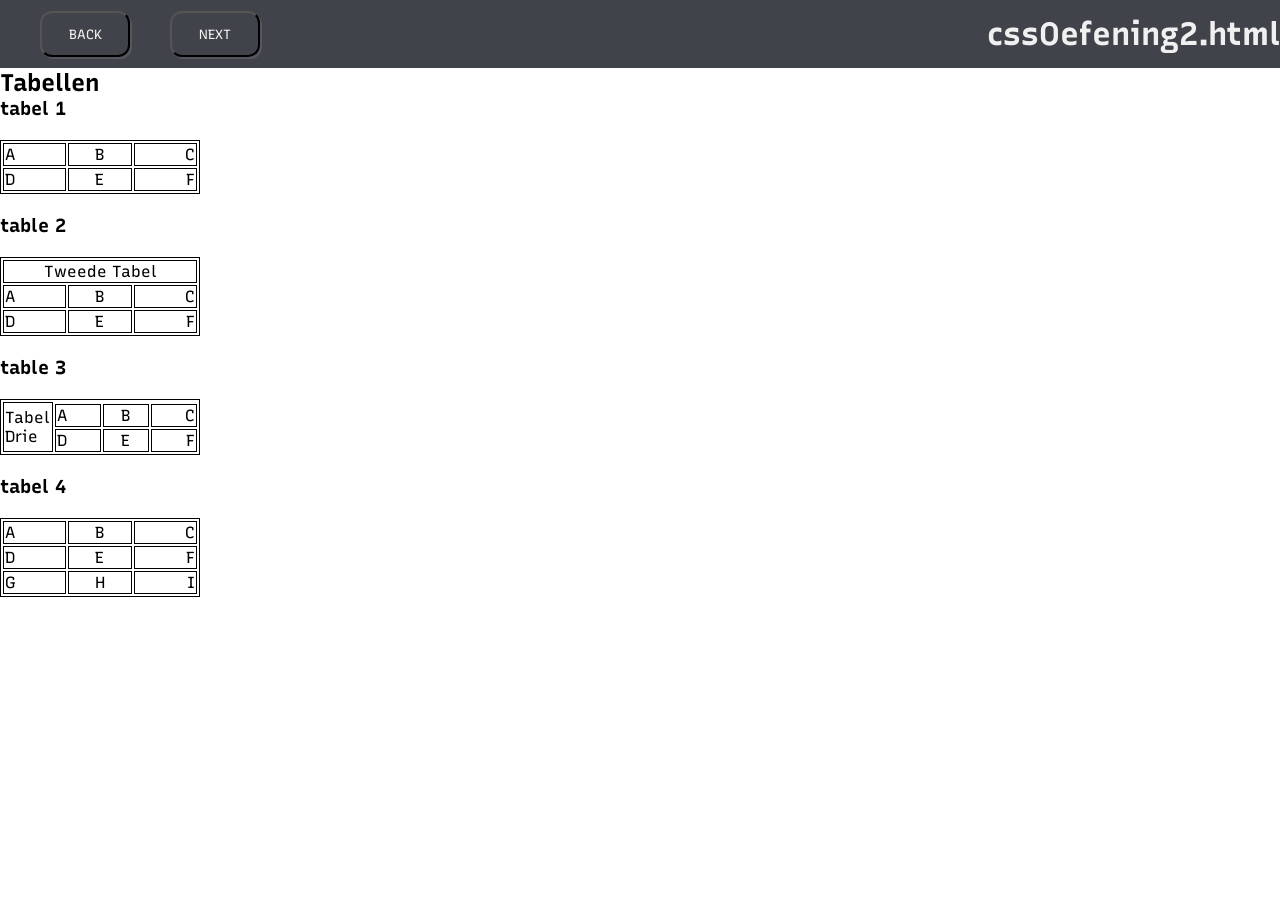
==== cssOefening2.html @ b92eebaf "laptop 23052023 take 2" ====
<!DOCTYPE html>
<html lang="en">

	<head>
		<meta charset="UTF-8">
		<meta http-equiv="X-UA-Compatible" content="IE=edge">
		<meta name="viewport" content="width=device-width, initial-scale=1.0">

		<meta name="keywords" content="html, css, tutorial">
		<meta name="description" content="css exercise">
		<meta name="author" content="Jonathan Moermans">
		<meta name="copyright" content="Jonathan Moermans">

		<!-- CSS -->
		<link rel="stylesheet" href="cssOefening2.css">

		<!-- favIcon -->
		<link rel="icon" type="image/x-icon" href="https://www.svgrepo.com/show/440310/two-square.svg">

		<title>cssOefening2</title>
	</head>

	<body>
		<header>
			<div class="header-container">
				<nav>
					<ul>
						<li><a href="./tabel.html"><button>BACK</button></a></li>
						<li><a href="./cssOefening2Extra.html"><button>NEXT</button></a></li>
					</ul>
				</nav>
			</div>
			<div class="header-container">
				<h1>cssOefening2.html</h1>
			</div>
		</header>

		<main>

			<h2>Tabellen</h2>

			<h3>tabel 1</h3>
			<table>
				<tr>
					<td>A</td>
					<td>B</td>
					<td>C</td>
				</tr>
				<tr>
					<td>D</td>
					<td>E</td>
					<td>F</td>
				</tr>
			</table>


			<h3>table 2</h3>
			<table>
				<tr>
					<td colspan="3">Tweede Tabel</td>
				</tr>
				<tr>
					<td>A</td>
					<td>B</td>
					<td>C</td>
				</tr>
				<tr>
					<td>D</td>
					<td>E</td>
					<td>F</td>
				</tr>
			</table>


			<h3>table 3</h3>
			<table>
				<tr>
					<td rowspan="3" style="text-align:left;">Tabel Drie</td>
				</tr>
				<tr>
					<td>A</td>
					<td>B</td>
					<td>C</td>
				</tr>
				<tr>
					<td>D</td>
					<td>E</td>
					<td>F</td>
				</tr>
			</table>

			<h3>tabel 4</h3>
			<table>
				<tr>
					<td>A</td>
					<td>B</td>
					<td>C</td>
				</tr>
				<tr>
					<td>D</td>
					<td>E</td>
					<td>F</td>
				</tr>
				<tr>
					<td>G</td>
					<td>H</td>
					<td>I</td>
				</tr>
			</table>

		</main>


	</body>

</html>
---- cssOefening2.css ----
/* css voor de rest van de pagina */
@import url("https://fonts.googleapis.com/css2?family=Recursive&display=swap");

* {
  margin: 0;
  --blue: #008bff;
  --gray: #404349;
  --white: #f0f0f0;
  font-family: "Recursive", sans-serif;
}

header {
  display: flex;
  align-items: center;
  justify-content: space-between;
  background: var(--gray);
  color: var(--white);
  height: 68px;
}

header > h1 {
  padding-right: 28px;
}

ul {
  display: flex;
  justify-content: space-between;
  height: 100%;
  width: 100%;
}

li {
  list-style: none;
}

button {
  padding: 1em 2em;
  cursor: pointer;
  border: 2px solid (0, 0, 0, 0.6);
  border-radius: 12px;
  box-shadow: 2px 2px 0px #54575d;
  color: var(--white);
  background: var(--gray);
  animation: transform 1s;
}

a,
a:visited {
  text-decoration: none;
  color: inherit;
}

/* CSS van de opdracht */
table,
td {
  border: 1px solid black;
  width: 200px;
  margin: 20px 0;
}

table td:nth-child(2) {
  text-align: center;
}

table td:last-child {
  text-align: end;
}

table:nth-of-type(2) tr:first-of-type td:first-of-type {
  text-align: center;
}
table:nth-of-type(3) tr:first-of-type td:first-of-type {
  width: 50px;
}

table:nth-of-type(4) tr:hover {
  cursor: pointer;
  background: red;
}
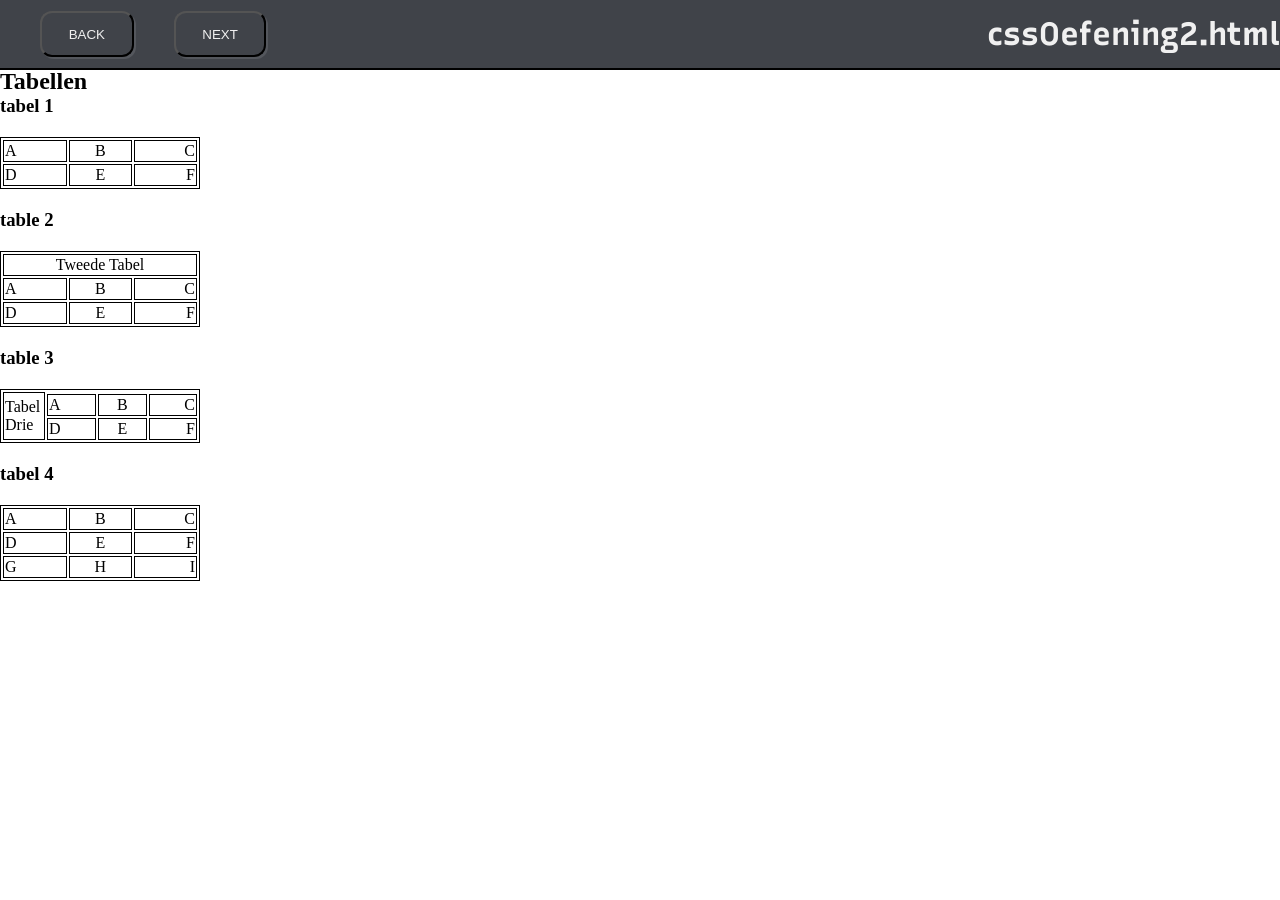
==== commit b18580a9: "backup laptop 24052023" ====
--- a/cssOefening2.html
+++ b/cssOefening2.html
@@ -13,6 +13,7 @@
 
 		<!-- CSS -->
 		<link rel="stylesheet" href="cssOefening2.css">
+		<link rel="stylesheet" href="navbar.css">
 
 		<!-- favIcon -->
 		<link rel="icon" type="image/x-icon" href="https://www.svgrepo.com/show/440310/two-square.svg">
--- a/cssOefening2.css
+++ b/cssOefening2.css
@@ -1,79 +1,35 @@
-/* css voor de rest van de pagina */
-@import url("https://fonts.googleapis.com/css2?family=Recursive&display=swap");
-
-* {
-  margin: 0;
-  --blue: #008bff;
-  --gray: #404349;
-  --white: #f0f0f0;
-  font-family: "Recursive", sans-serif;
-}
-
-header {
-  display: flex;
-  align-items: center;
-  justify-content: space-between;
-  background: var(--gray);
-  color: var(--white);
-  height: 68px;
-}
-
-header > h1 {
-  padding-right: 28px;
-}
-
-ul {
-  display: flex;
-  justify-content: space-between;
-  height: 100%;
-  width: 100%;
-}
-
-li {
-  list-style: none;
-}
-
-button {
-  padding: 1em 2em;
-  cursor: pointer;
-  border: 2px solid (0, 0, 0, 0.6);
-  border-radius: 12px;
-  box-shadow: 2px 2px 0px #54575d;
-  color: var(--white);
-  background: var(--gray);
-  animation: transform 1s;
-}
-
-a,
-a:visited {
-  text-decoration: none;
-  color: inherit;
-}
-
-/* CSS van de opdracht */
 table,
 td {
-  border: 1px solid black;
+  border: 1px solid
+    black;
   width: 200px;
   margin: 20px 0;
 }
 
-table td:nth-child(2) {
+table
+  td:nth-child(2) {
   text-align: center;
 }
 
-table td:last-child {
+table
+  td:last-child {
   text-align: end;
 }
 
-table:nth-of-type(2) tr:first-of-type td:first-of-type {
+table:nth-of-type(2)
+  tr:first-of-type
+  td:first-of-type {
   text-align: center;
 }
-table:nth-of-type(3) tr:first-of-type td:first-of-type {
+
+table:nth-of-type(3)
+  tr:first-of-type
+  td:first-of-type {
   width: 50px;
 }
 
-table:nth-of-type(4) tr:hover {
+table:nth-of-type(4)
+  tr:hover {
   cursor: pointer;
   background: red;
 }
--- a/navbar.css
+++ b/navbar.css
@@ -0,0 +1,76 @@
+@import url("https://fonts.googleapis.com/css2?family=Recursive&display=swap");
+
+* {
+  margin: 0;
+  --blue: #008bff;
+  --gray: #404349;
+  --white: #f0f0f0;
+}
+
+main {
+  margin-top: 68px;
+}
+
+header:first-of-type {
+  position: fixed;
+  top: 0;
+  width: 100%;
+  display: flex;
+  align-items: center;
+  justify-content: space-between;
+  background: var(
+    --gray
+  );
+  color: var(
+    --white
+  );
+  height: 68px;
+  font-family: "Recursive",
+    sans-serif;
+  border-bottom: 2px
+    solid black;
+  margin-bottom: 68px;
+}
+
+header:first-of-type
+  > h1 {
+  padding-right: 28px;
+}
+
+header:first-of-type
+  ul {
+  display: flex;
+  justify-content: space-between;
+  height: 100%;
+  width: 100%;
+}
+
+header:first-of-type
+  ul
+  li {
+  list-style: none;
+}
+
+button {
+  padding: 1em 2em;
+  cursor: pointer;
+  border: 2px solid
+    (0, 0, 0, 0.6);
+  border-radius: 12px;
+  box-shadow: 2px
+    2px 0px #54575d;
+  color: var(
+    --white
+  );
+  background: var(
+    --gray
+  );
+  animation: transform
+    1s;
+}
+
+a,
+a:visited {
+  text-decoration: none;
+  color: inherit;
+}
